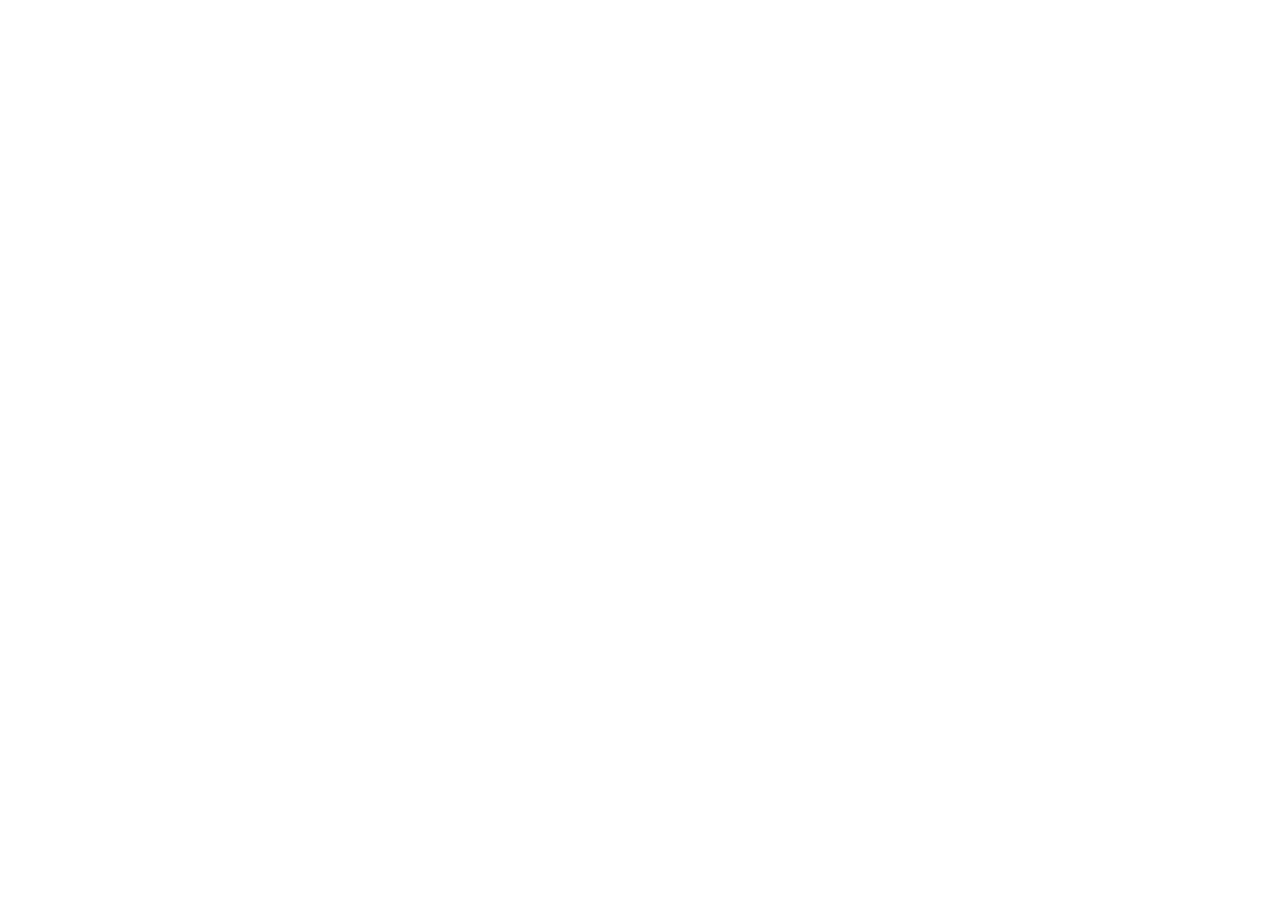
==== index.html @ 069094f4 "Add files via upload" ====
<!DOCTYPE html>
<html lang="es">
<head>
    <meta charset="UTF-8">
    <meta http-equiv="X-UA-Compatible" content="IE=edge">
    <meta name="viewport" content="width=device-width, initial-scale=1.0">

     <!-- sections of styles -->
     <link rel="stylesheet" href="css/global.css">

    <!-- sections of fonts -->

    <link rel="preconnect" href="https://fonts.googleapis.com">
    <link rel="preconnect" href="https://fonts.gstatic.com" crossorigin>
    <link href="https://fonts.googleapis.com/css2?family=Source+Sans+Pro:wght@300&display=swap" rel="stylesheet">
   
    <title>School ERP</title>
</head>
<body>
    <section></section>
</body>
</html>
---- css/global.css ----
*{
    margin: 0;
    padding: 0;
    box-sizing: border-box;
}

html{
    font-size: 10px; /* unidades REM */
    font-family: 'Source Sans Pro', sans-serif;
}

:root{

        /* Paleta de colores */
        --color1: #345fb4;
        --color2: #6789CA;
        --color3: #313131;
        --color4: #777777;
        --color5: #A5A5A5;


        /* tamaños de fuente */
    
        --size1: 3.4rem;
        --size2: 2rem;
        --size3: 1.2rem;
        --size4: 1.6rem;
        --size5: 7rem;

        /* tipografías */

        --font1: 'Source Sans Pro', sans-serif;
        --font2: 'Source Sans Pro SemiBlod', sans-serif;

}

/* definición de secciones */

section{
    max-width: 37.5rem;
    }
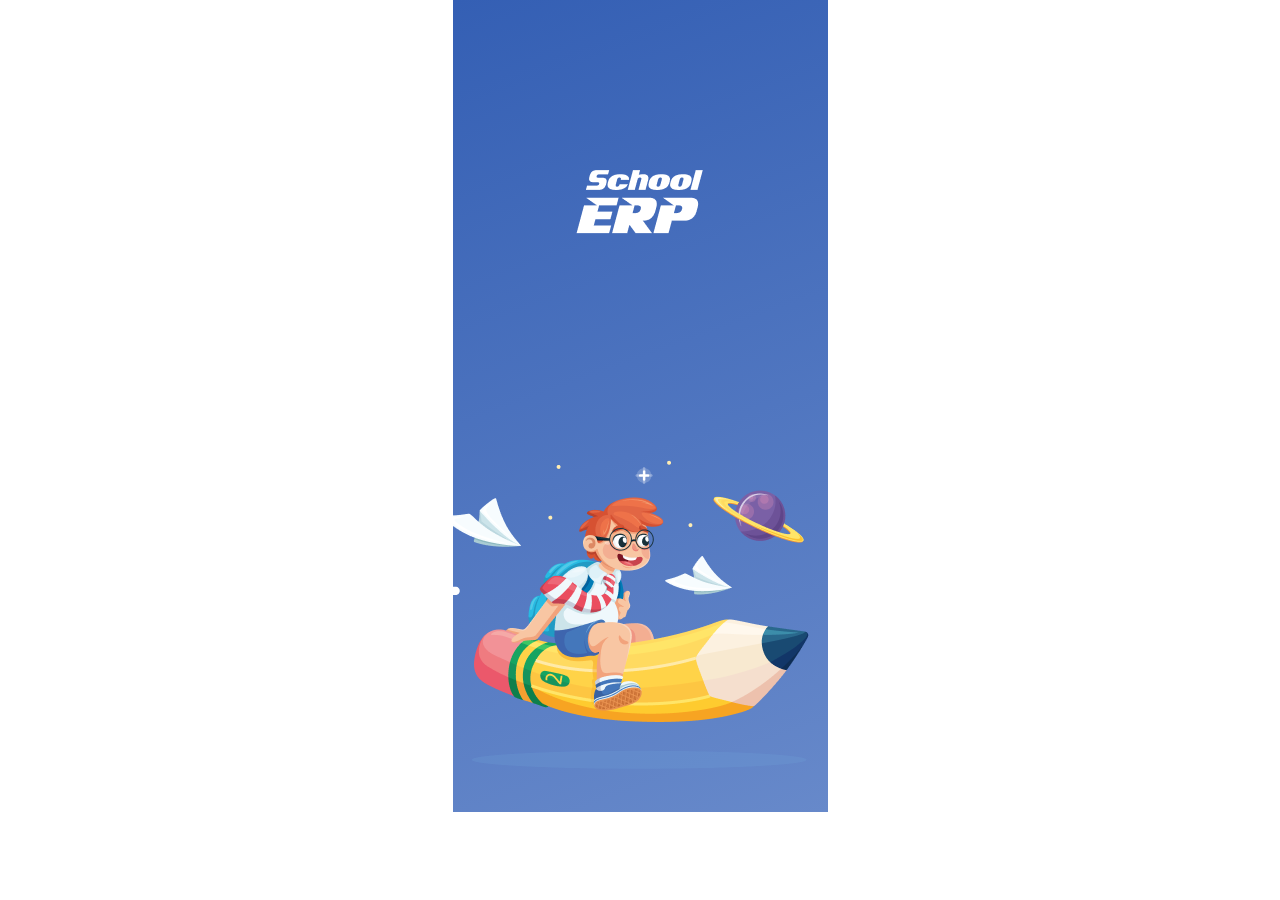
==== commit ef386dd9: "Add files via upload" ====
--- a/index.html
+++ b/index.html
@@ -7,6 +7,7 @@
 
      <!-- sections of styles -->
      <link rel="stylesheet" href="css/global.css">
+     <link rel="stylesheet" href="css/splash.css">
 
     <!-- sections of fonts -->
 
@@ -17,6 +18,12 @@
     <title>School ERP</title>
 </head>
 <body>
-    <section></section>
+    <section>
+        <div>
+            <img class="logo" src="img/Logo.png" alt="">
+            <img class="pic" src="img/Mask group.png" alt="">
+        </div>
+
+    </section>
 </body>
 </html>
--- a/css/global.css
+++ b/css/global.css
@@ -17,6 +17,7 @@
         --color3: #313131;
         --color4: #777777;
         --color5: #A5A5A5;
+        --color6: #fff;
 
 
         /* tamaños de fuente */
@@ -30,12 +31,21 @@
         /* tipografías */
 
         --font1: 'Source Sans Pro', sans-serif;
-        --font2: 'Source Sans Pro SemiBlod', sans-serif;
 
 }
 
 /* definición de secciones */
 
 section{
+
+    display: flex;
+    justify-content: center;
+
+    margin: auto;
     max-width: 37.5rem;
-    }+    height: 81.2rem;
+
+    background-color: #345fb4;
+    background-image: linear-gradient(160deg, #345fb4 0%, #6789ca 100%);
+    }
+
--- a/css/splash.css
+++ b/css/splash.css
@@ -0,0 +1,8 @@
+.logo{
+    margin-top: 17rem;
+    margin-left: 12.3rem;
+}
+
+.pic{
+    margin-top: 18rem;
+}
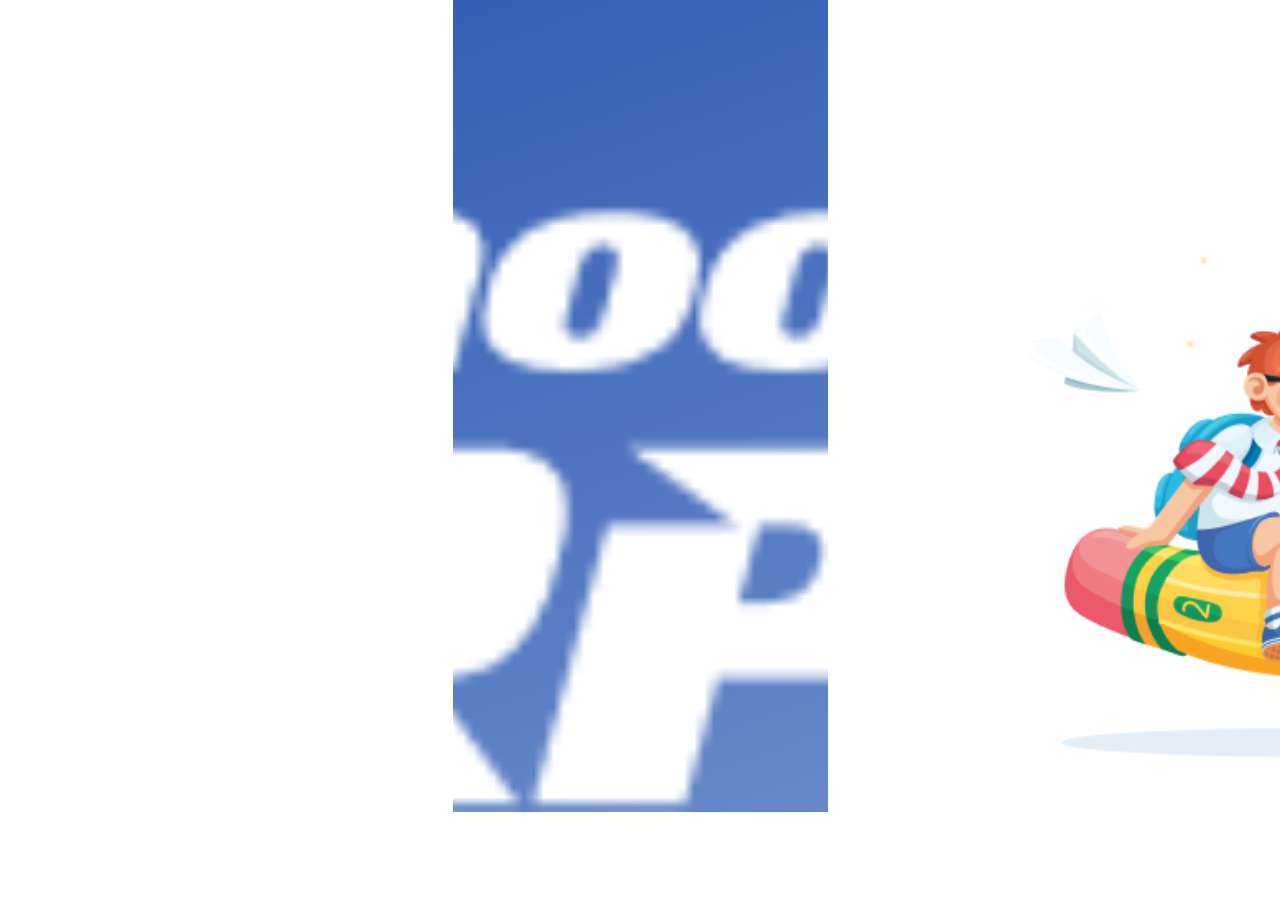
==== commit 01ad0a61: "Add files via upload" ====
--- a/index.html
+++ b/index.html
@@ -8,6 +8,7 @@
      <!-- sections of styles -->
      <link rel="stylesheet" href="css/global.css">
      <link rel="stylesheet" href="css/splash.css">
+     <link rel="stylesheet" href="css/tabletas.css" media="(min-width: 768px)">
 
     <!-- sections of fonts -->
 
@@ -18,11 +19,12 @@
     <title>School ERP</title>
 </head>
 <body>
-    <section>
-        <div>
+    <div>
+        <section>
             <img class="logo" src="img/Logo.png" alt="">
             <img class="pic" src="img/Mask group.png" alt="">
-        </div>
+        </section>
+    </div>
 
     </section>
 </body>
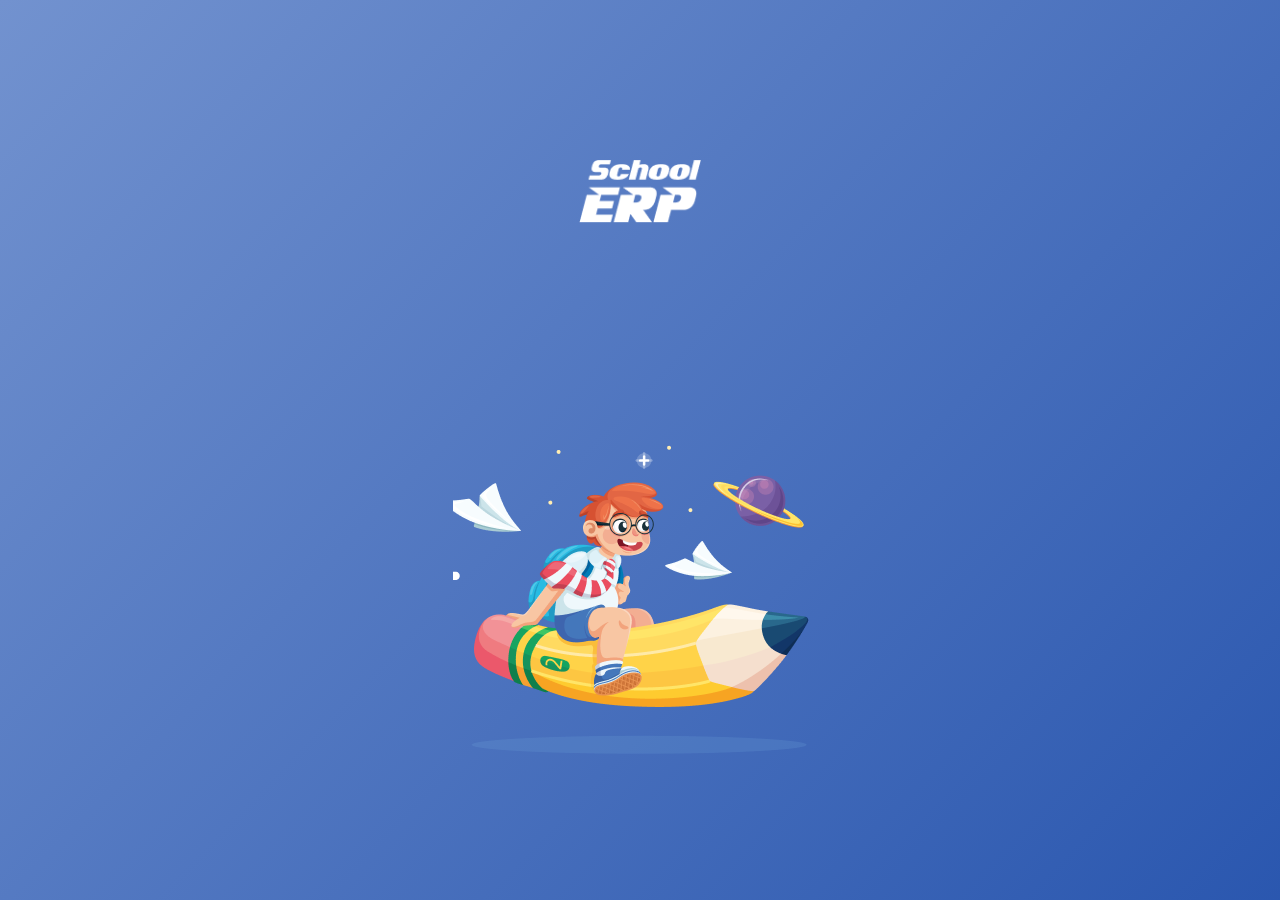
==== commit e483a6e1: "Add files via upload" ====
--- a/index.html
+++ b/index.html
@@ -9,6 +9,8 @@
      <link rel="stylesheet" href="css/global.css">
      <link rel="stylesheet" href="css/splash.css">
      <link rel="stylesheet" href="css/tabletas.css" media="(min-width: 768px)">
+     <link rel="stylesheet" href="css/laptops.css" media="(min-width: 1152px)">
+     <link rel="stylesheet" href="css/descktops.css" media="(min-width: 1440px)">
 
     <!-- sections of fonts -->
 
--- a/css/global.css
+++ b/css/global.css
@@ -28,10 +28,6 @@
         --size4: 1.6rem;
         --size5: 7rem;
 
-        /* tipografías */
-
-        --font1: 'Source Sans Pro', sans-serif;
-
 }
 
 /* definición de secciones */
@@ -39,13 +35,10 @@
 section{
 
     display: flex;
-    justify-content: center;
+    flex-direction: column;
 
+    max-width: 37.5rem;
+    height: auto;
     margin: auto;
-    max-width: 37.5rem;
-    height: 81.2rem;
+}
 
-    background-color: #345fb4;
-    background-image: linear-gradient(160deg, #345fb4 0%, #6789ca 100%);
-    }
-
--- a/css/splash.css
+++ b/css/splash.css
@@ -1,6 +1,13 @@
+body{
+    background:linear-gradient(313.78deg, #2855ae -3.15%, #7292cf 100%);;
+}
+
 .logo{
-    margin-top: 17rem;
-    margin-left: 12.3rem;
+    width: 12.2rem;
+    height: 6.3rem;
+    margin-top: 16rem;
+
+    align-self: center;
 }
 
 .pic{
--- a/css/tabletas.css
+++ b/css/tabletas.css
@@ -0,0 +1,3 @@
+div{
+    height: 100vh;
+}
--- a/css/laptops.css
+++ b/css/laptops.css
@@ -0,0 +1,3 @@
+div{
+    height: 100vh;
+}
--- a/css/descktops.css
+++ b/css/descktops.css
@@ -0,0 +1,3 @@
+div{
+    height: 100vh;
+}
